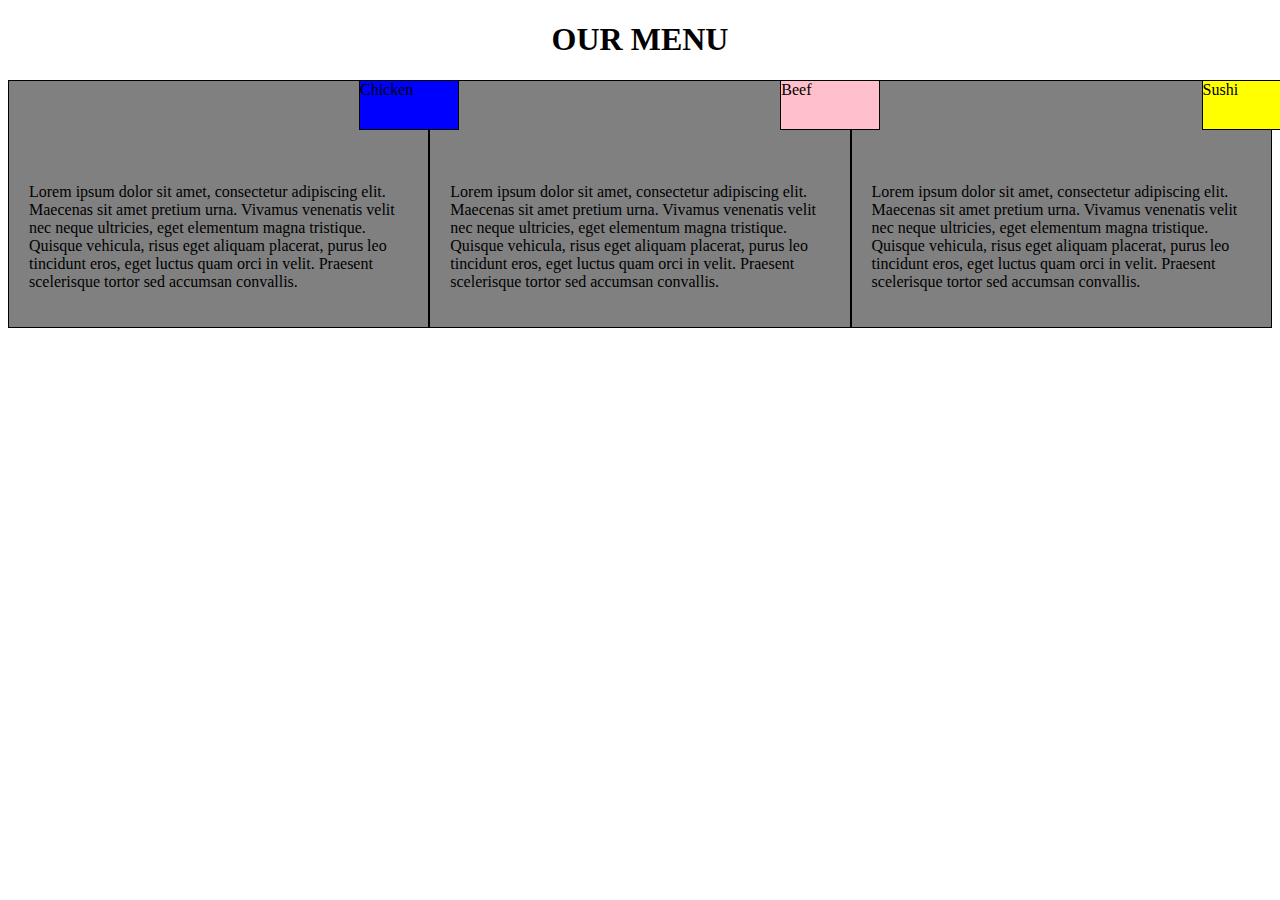
==== module2-solution/index.html @ 3c560d11 "Module 2 Assignment." ====
<!DOCTYPE html>
<html lang="en">
<head>
<meta charset="utf8">
<meta name="viewport" content="width=device-width,initial-scale=1, user-scalable=no">
	<title>
		Module 2 Assignment
	</title>
		 <link rel="stylesheet" type="text/css" href="style.css">
</head>
<body>
	<h1>OUR MENU</h1>
	<div class="row">
     <div class="col-lg-4 col-md-6 col-sm-12">
      <p id="p1">Chicken</p>
      <p>Lorem ipsum dolor sit amet, consectetur adipiscing elit. Maecenas sit amet pretium urna. Vivamus venenatis velit nec neque ultricies, eget elementum magna tristique. Quisque vehicula, risus eget aliquam placerat, purus leo tincidunt eros, eget luctus quam orci in velit. Praesent scelerisque tortor sed accumsan convallis.</p>
     </div>
  
     <div class="col-lg-4 col-md-6 col-sm-12">
     <p id="p2">Beef</p>
     <p>Lorem ipsum dolor sit amet, consectetur adipiscing elit. Maecenas sit amet pretium urna. Vivamus venenatis velit nec neque ultricies, eget elementum magna tristique. Quisque vehicula, risus eget aliquam placerat, purus leo tincidunt eros, eget luctus quam orci in velit. Praesent scelerisque tortor sed accumsan convallis.</p>
     </div>
  
     <div class="col-lg-4 col-md-12 col-sm-12">
     <p id="p3">Sushi</p>
     <p>Lorem ipsum dolor sit amet, consectetur adipiscing elit. Maecenas sit amet pretium urna. Vivamus venenatis velit nec neque ultricies, eget elementum magna tristique. Quisque vehicula, risus eget aliquam placerat, purus leo tincidunt eros, eget luctus quam orci in velit. Praesent scelerisque tortor sed accumsan convallis.</p>
     </div>
    </div>
</body>
---- module2-solution/style.css ----
*{
	box-sizing:border-box;
}
h1{
	text-align: center;
}
p
{
	background:color:gray;
	font-family: all;
	font-color:white;
}
#p1{
	background-color: blue;
	position:relative;
	border:1px solid black;
	width: 100px;
	height:50px;
	top:-37px;
	right:-330px;
}

#p2{
	background-color: pink;
	position:relative;
	border:1px solid black;
	width: 100px;
	height:50px;
	top:-37px;
	right:-330px;
}
#p3{
    background-color: yellow;
	position:relative;
	border:1px solid black;
	width: 100px;
	height:50px;
	top:-37px;
	right:-330px;
}
.row
{
	width:100%;
}
	@media (min-width:992px) {
	.col-lg-1, .col-lg-2, .col-lg-3, .col-lg-4, .col-lg-5, .col-lg-6, .col-lg-7, .col-lg-8, .col-lg-9, .col-lg-10, .col-lg-11, .col-lg-12{
	float:left;
	padding:20px;
	background-color:gray;
	border:1px solid black;
	}
	.col-lg-1{
		width:8.33%;
	}
	.col-lg-2{
		width:16.66%;
	}
	.col-lg-3{
		width:25%;
	}
	.col-lg-4{
		width:33.33%;
	}
	.col-lg-5{
		width:41.66%;
	}
	.col-lg-6{
		width:50%;
	}
	.col-lg-7{
		width:58.33%;
	}
	.col-lg-8{
		width:66.66%;
	}
	.col-lg-9{
		width:74.99%;
	}
	.col-lg-10{
		width:83.33%;
	}
	.col-lg-11{
		width:91.66%;
	}
	.col-lg-12{
		width:100%;
	}
}
@media (min-width:768px) and (max-width:991px){
	.col-md-1, .col-md-2, .col-md-3, .col-md-4, .col-md-5, .col-md-6, .col-md-7, .col-md-8, .col-md-9, .col-md-10, .col-md-11, .col-md-12{
	float:left;
	padding: 20px;
	background-color:gray;
	border:1px solid black;
	}
	.col-md-1{
		width:8.33%;
	}
	.col-md-2{
		width:16.66%;
	}
	.col-md-3{
		width:25%;
	}
	.col-md-4{
		width:33.33%;
	}
	.col-md-5{
		width:41.66%;
	}
	.col-md-6{
		width:50%;
	}
	.col-md-7{
		width:58.33%;
	}
	.col-md-8{
		width:66.66%;
	}
	.col-md-9{
		width:74.99%;
	}
	.col-md-10{
		width:83.33%;
	}
	.col-md-11{
		width:91.66%;
	}
	.col-md-12{
		width:100%;
	}
}
@media (max-width:767px){
	.col-md-1, .col-md-2, .col-md-3, .col-md-4, .col-md-5, .col-md-6, .col-md-7, .col-md-8, .col-md-9, .col-md-10, .col-md-11, .col-md-12{
	float:left;
	padding:20px;
	background-color:gray;
	border:1px solid black;
	}
	.col-sm-1{
		width:8.33%;
	}
	.col-sm-2{
		width:16.66%;
	}
	.col-sm-3{
		width:25%;
	}
	.col-sm-4{
		width:33.33%;
	}
	.col-sm-5{
		width:41.66%;
	}
	.col-sm-6{
		width:50%;
	}
	.col-sm-7{
		width:58.33%;
	}
	.col-sm-8{
		width:66.66%;
	}
	.col-sm-9{
		width:74.99%;
	}
	.col-sm-10{
		width:83.33%;
	}
	.col-sm-11{
		width:91.66%;
	}
	.col-sm-12{
		width:100%;
	}
}
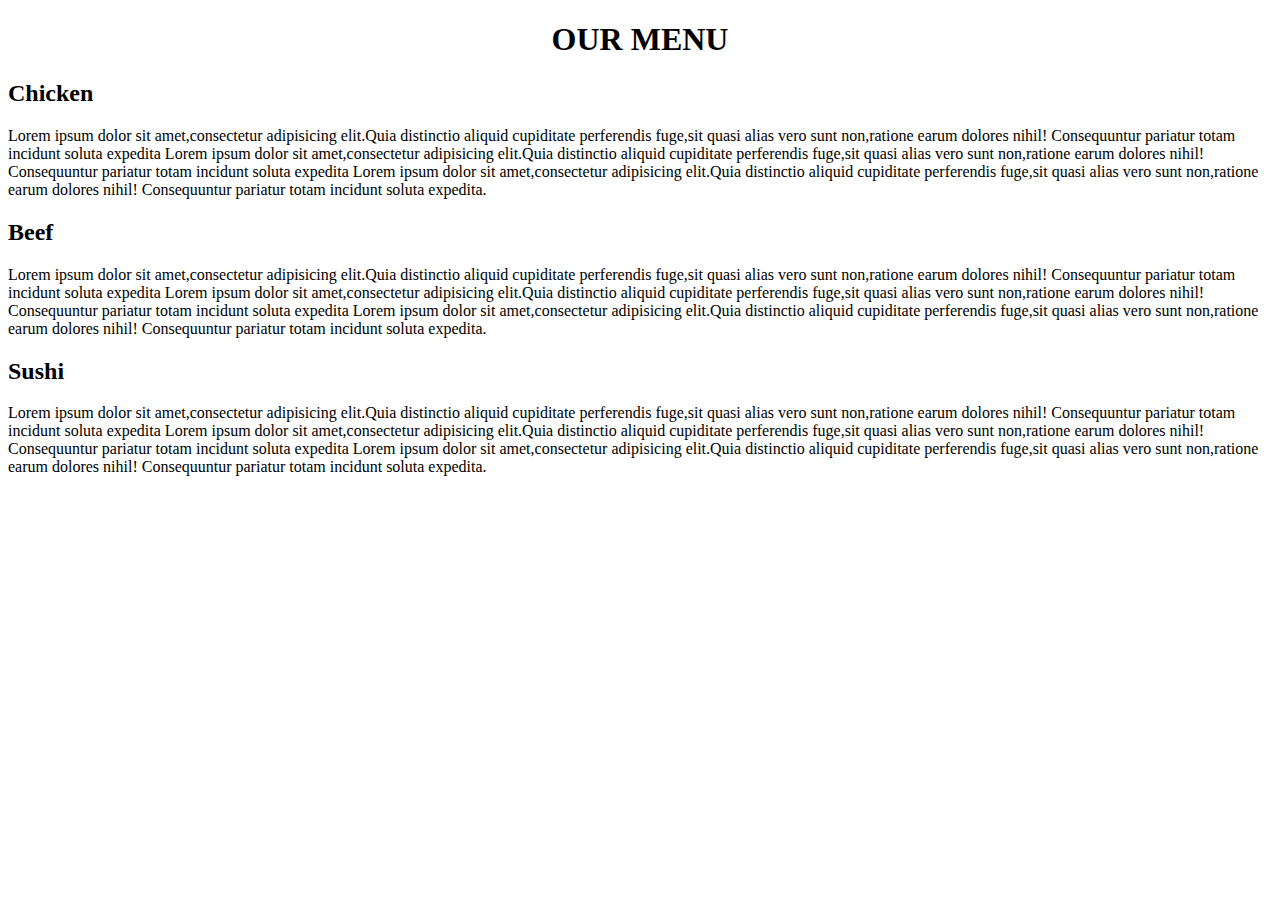
==== commit 3c6aac3f: "Update index.html" ====
--- a/module2-solution/index.html
+++ b/module2-solution/index.html
@@ -1,29 +1,63 @@
+
 <!DOCTYPE html>
-<html lang="en">
+<html>
 <head>
-<meta charset="utf8">
-<meta name="viewport" content="width=device-width,initial-scale=1, user-scalable=no">
-	<title>
-		Module 2 Assignment
-	</title>
-		 <link rel="stylesheet" type="text/css" href="style.css">
+	<meta charset="utf-8">
+	<link rel="stylesheet" type="text/css" href="style.css">
+	<title>module 2 solution</title>
 </head>
 <body>
-	<h1>OUR MENU</h1>
-	<div class="row">
-     <div class="col-lg-4 col-md-6 col-sm-12">
-      <p id="p1">Chicken</p>
-      <p>Lorem ipsum dolor sit amet, consectetur adipiscing elit. Maecenas sit amet pretium urna. Vivamus venenatis velit nec neque ultricies, eget elementum magna tristique. Quisque vehicula, risus eget aliquam placerat, purus leo tincidunt eros, eget luctus quam orci in velit. Praesent scelerisque tortor sed accumsan convallis.</p>
-     </div>
-  
-     <div class="col-lg-4 col-md-6 col-sm-12">
-     <p id="p2">Beef</p>
-     <p>Lorem ipsum dolor sit amet, consectetur adipiscing elit. Maecenas sit amet pretium urna. Vivamus venenatis velit nec neque ultricies, eget elementum magna tristique. Quisque vehicula, risus eget aliquam placerat, purus leo tincidunt eros, eget luctus quam orci in velit. Praesent scelerisque tortor sed accumsan convallis.</p>
-     </div>
-  
-     <div class="col-lg-4 col-md-12 col-sm-12">
-     <p id="p3">Sushi</p>
-     <p>Lorem ipsum dolor sit amet, consectetur adipiscing elit. Maecenas sit amet pretium urna. Vivamus venenatis velit nec neque ultricies, eget elementum magna tristique. Quisque vehicula, risus eget aliquam placerat, purus leo tincidunt eros, eget luctus quam orci in velit. Praesent scelerisque tortor sed accumsan convallis.</p>
-     </div>
-    </div>
-</body>
+
+
+ <h1 style="text-align:center" >OUR MENU</h1>
+ <div id="boxes">
+ <p1 id="box1">
+
+ 			<h2 id="h1"><span>Chicken</span></h2>
+ 		<p>Lorem ipsum dolor sit amet,consectetur adipisicing elit.Quia distinctio aliquid cupiditate perferendis fuge,sit quasi alias vero sunt non,ratione 
+
+earum dolores nihil! Consequuntur pariatur totam incidunt soluta expedita Lorem ipsum dolor sit amet,consectetur adipisicing elit.Quia distinctio aliquid cupiditate 
+
+perferendis fuge,sit quasi alias vero sunt non,ratione earum dolores nihil! Consequuntur pariatur totam incidunt soluta expedita Lorem ipsum dolor sit amet,consectetur 
+
+adipisicing elit.Quia distinctio aliquid cupiditate perferendis fuge,sit quasi alias vero sunt non,ratione earum dolores nihil! Consequuntur pariatur totam incidunt 
+
+soluta expedita.</p>
+ 	</p1>
+
+
+ <p1 id="box2">
+
+
+ 		<h2  id="h2"><span>Beef</span></h2>
+ 		<p>
+           Lorem ipsum dolor sit amet,consectetur adipisicing elit.Quia distinctio aliquid cupiditate perferendis fuge,sit quasi alias vero sunt non,ratione earum 
+
+dolores nihil! Consequuntur pariatur totam incidunt soluta expedita Lorem ipsum dolor sit amet,consectetur adipisicing elit.Quia distinctio aliquid cupiditate 
+
+perferendis fuge,sit quasi alias vero sunt non,ratione earum dolores nihil! Consequuntur pariatur totam incidunt soluta expedita Lorem ipsum dolor sit amet,consectetur 
+
+adipisicing elit.Quia distinctio aliquid cupiditate perferendis fuge,sit quasi alias vero sunt non,ratione earum dolores nihil! Consequuntur pariatur totam incidunt 
+
+soluta expedita.</p>
+ </p1>
+
+<p1 id="box3">
+
+ <h2  id="h3"><span>Sushi</span></h2>
+
+ 		<p>Lorem ipsum dolor sit amet,consectetur adipisicing elit.Quia distinctio aliquid cupiditate perferendis fuge,sit quasi alias vero sunt non,ratione 
+
+earum dolores nihil! Consequuntur pariatur totam incidunt soluta expedita Lorem ipsum dolor sit amet,consectetur adipisicing elit.Quia distinctio aliquid cupiditate 
+
+perferendis fuge,sit quasi alias vero sunt non,ratione earum dolores nihil! Consequuntur pariatur totam incidunt soluta expedita Lorem ipsum dolor sit amet,consectetur 
+
+adipisicing elit.Quia distinctio aliquid cupiditate perferendis fuge,sit quasi alias vero sunt non,ratione earum dolores nihil! Consequuntur pariatur totam incidunt 
+
+soluta expedita. </p>
+
+ </p1>
+</div>
+ </body>
+
+</html>
